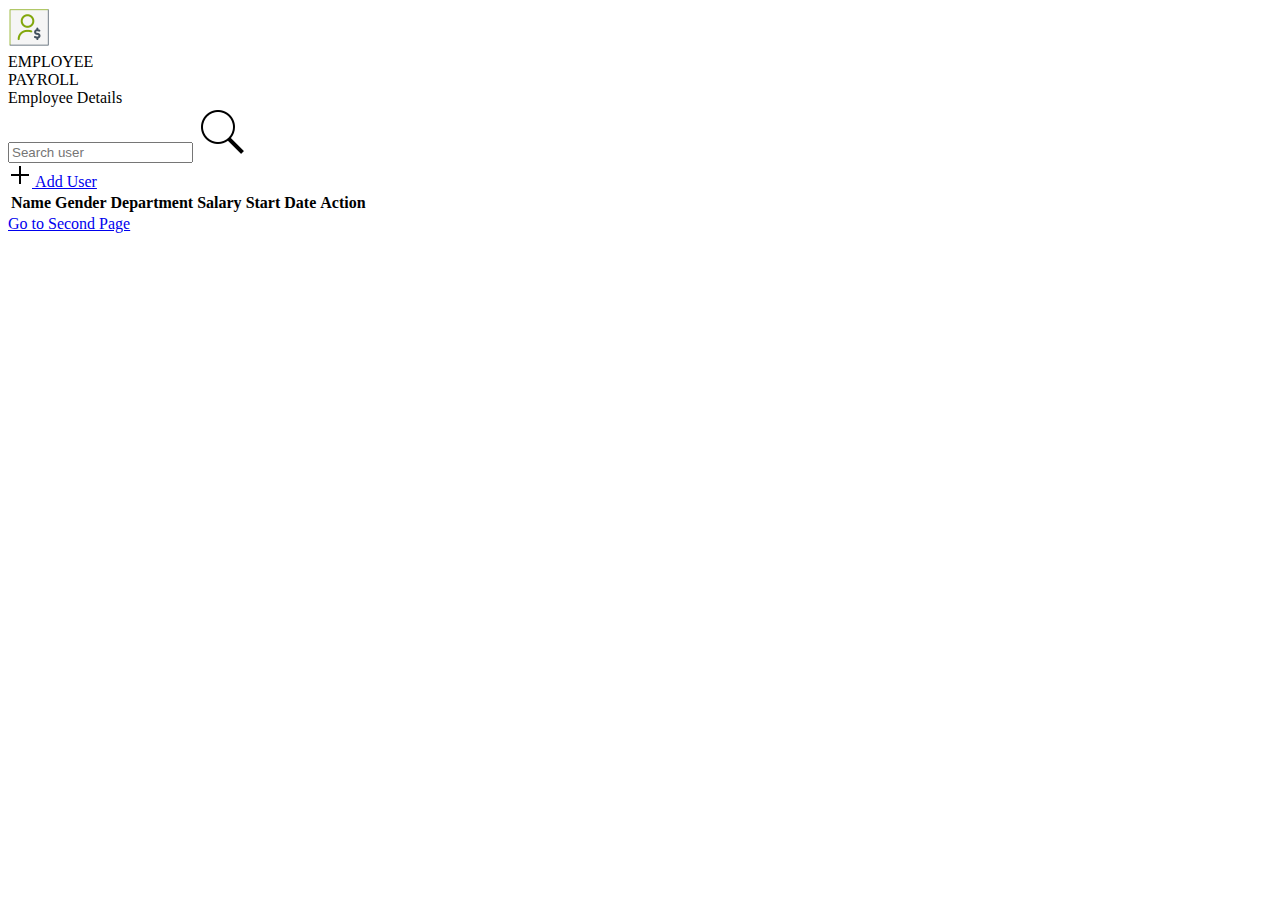
==== html/index.html @ 99c33a3a "[aniket] add: homepage created" ====
<!DOCTYPE html>
<html lang="en">

<head>
    <title>Employee Payroll Home</title>
    <link rel="stylesheet" href="../CSS/index.css">

</head>
<body>
    <header class="header-content header" id="headerID">
        <div class="logo-content">
            <img src="../assets/logo.png" alt="">
            <div>
                <span class="emp-text">
                    EMPLOYEE
                </span>
                <br>
                <sapn class="emp-text emp-payroll">PAYROLL</sapn>
            </div>
        </div>
    </header>

    <div class="main-content">
        <div class="header-content">
            <div class="emp-detail-text">
                Employee Details <div class="emp-count"></div>
            </div>
            <div class="searchBar">
                <input  id = "search-input" class = "search" type = "text" placeholder="Search user"/>
                <img  id ="search-button" class = "searchIcon" src = "../assets/icons8-search-50.png" alt = "">
            </div>
            
            <div class = "searchAddUser-cnt">
                <a href="./EmpPayrollRegister.html" class="add-button">
                    <img src="../assets/icons8-add-24.png" alt=""> Add User
                </a>
            </div>
        </div>

        <table id="display" class="table">
            <thead>
                <tr>
                    <th>Name</th>
                    <th>Gender</th>
                    <th>Department</th>
                    <th>Salary</th>
                    <th>Start Date</th>
                    <th>Action</th>
                </tr>
            </thead>
        </table>
    </div>
    <div>
        <a href="registeration.html" class="button-link">Go to Second Page</a>
    </div>    
</body>

</html>
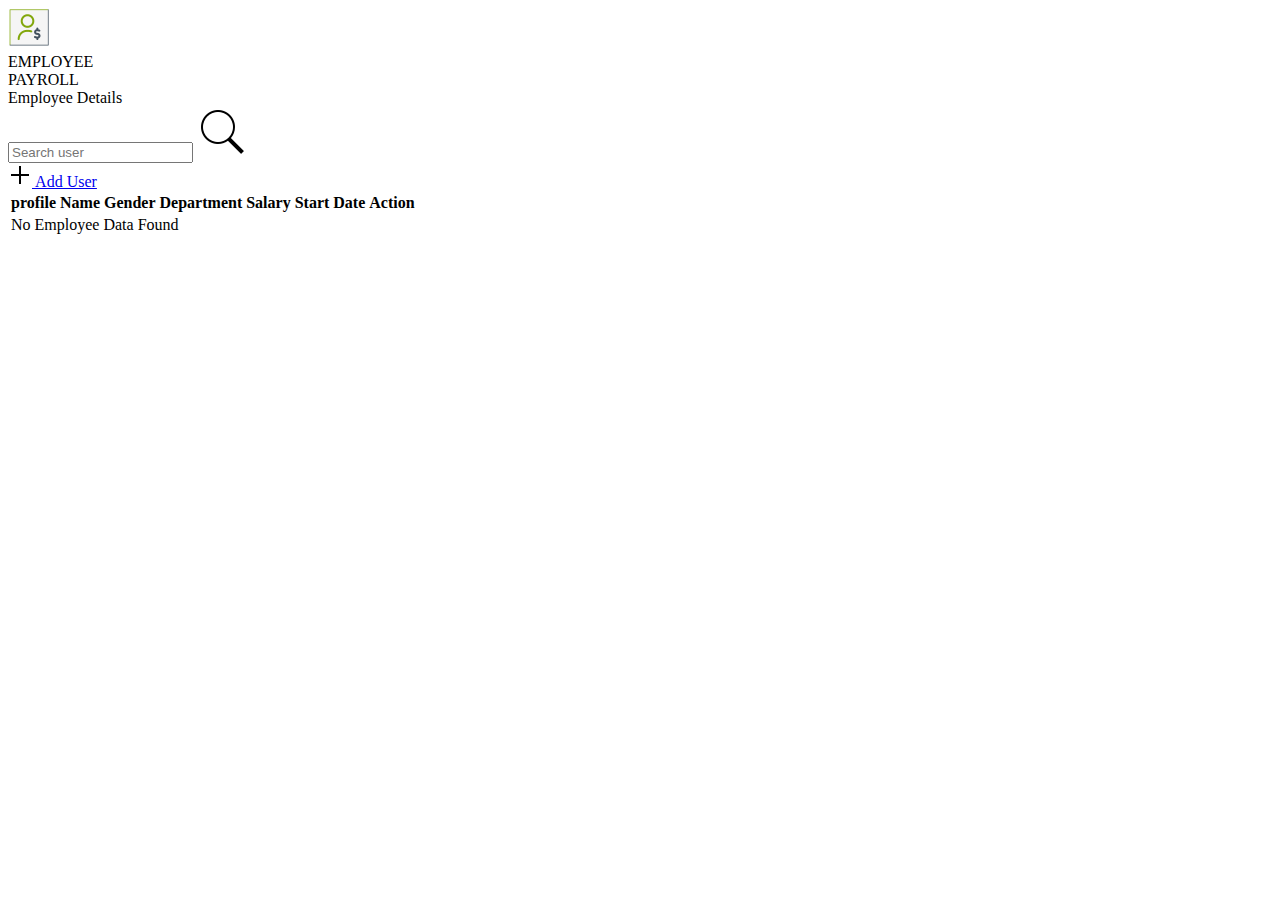
==== commit 42a603e6: "[anbiket]add: modified index page" ====
--- a/html/index.html
+++ b/html/index.html
@@ -4,7 +4,6 @@
 <head>
     <title>Employee Payroll Home</title>
     <link rel="stylesheet" href="../CSS/index.css">
-
 </head>
 <body>
     <header class="header-content header" id="headerID">
@@ -31,7 +30,7 @@
             </div>
             
             <div class = "searchAddUser-cnt">
-                <a href="./EmpPayrollRegister.html" class="add-button">
+                <a href="./registeration.html" class="add-button">
                     <img src="../assets/icons8-add-24.png" alt=""> Add User
                 </a>
             </div>
@@ -40,6 +39,7 @@
         <table id="display" class="table">
             <thead>
                 <tr>
+                    <th>profile</th>
                     <th>Name</th>
                     <th>Gender</th>
                     <th>Department</th>
@@ -50,9 +50,9 @@
             </thead>
         </table>
     </div>
-    <div>
-        <a href="registeration.html" class="button-link">Go to Second Page</a>
-    </div>    
+
+    <script src="../javascript/index.js"></script>
+ 
 </body>
 
 </html> 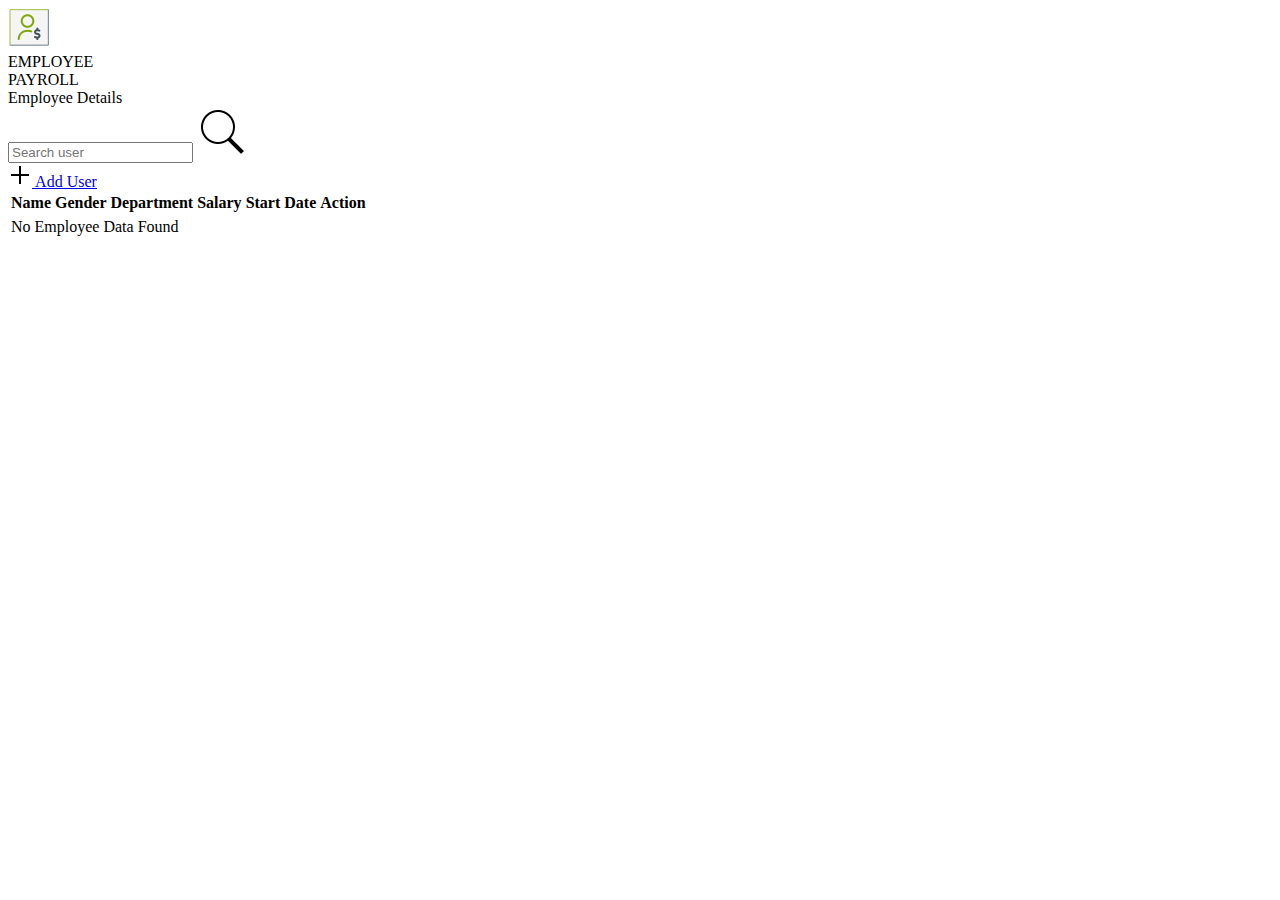
==== commit 17cff184: "[aniket]: modified the index page" ====
--- a/html/index.html
+++ b/html/index.html
@@ -4,6 +4,9 @@
 <head>
     <title>Employee Payroll Home</title>
     <link rel="stylesheet" href="../CSS/index.css">
+    <script src="https://code.jquery.com/jquery-3.6.0.min.js"></script>
+
+
 </head>
 <body>
     <header class="header-content header" id="headerID">
@@ -30,8 +33,8 @@
             </div>
             
             <div class = "searchAddUser-cnt">
-                <a href="./registeration.html" class="add-button">
-                    <img src="../assets/icons8-add-24.png" alt=""> Add User
+                <a href="registeration.html" class="add-button">
+                    <img id="add_img" src="../assets/icons8-add-24.png" alt=""> Add User
                 </a>
             </div>
         </div>
@@ -39,7 +42,7 @@
         <table id="display" class="table">
             <thead>
                 <tr>
-                    <th>profile</th>
+
                     <th>Name</th>
                     <th>Gender</th>
                     <th>Department</th>
@@ -48,11 +51,14 @@
                     <th>Action</th>
                 </tr>
             </thead>
+            <tbody>
+                <tr>
+
+                </tr>
+            </tbody>
         </table>
-    </div>
-
-    <script src="../javascript/index.js"></script>
- 
+    </div> 
+    <script src="../javascript/index.js"></script> 
 </body>
 
 </html> 